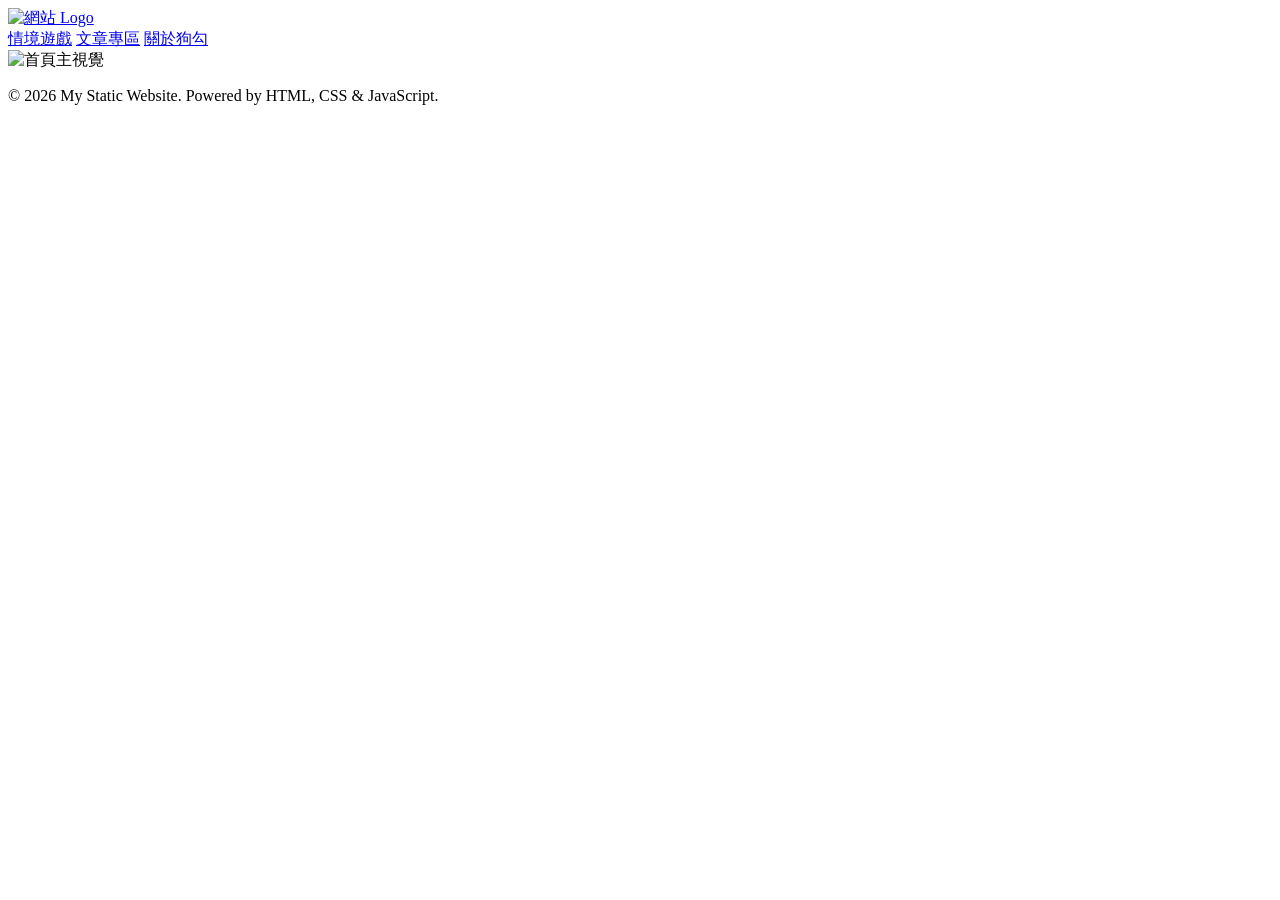
==== index.html @ be7c2788 "Add files via upload" ====
<!DOCTYPE html>
<html lang="zh-TW">
<head>
  <meta charset="UTF-8" />
  <meta name="viewport" content="width=device-width, initial-scale=1.0" />
  <title>性別狗勾吠叫中！</title>
  <link rel="stylesheet" href="style.css" />
  <link rel="alternate" type="application/rss+xml" title="RSS 訂閱" href="feed.xml" />
</head>
<body>

  <header class="navbar">
    <a href="index.html" class="logo-link">
      <img src="images/my-logo.png" alt="網站 Logo" class="logo-img">
    </a>
    <nav>
      <a href="game.html">情境遊戲</a>
      <a href="blog.html">文章專區</a>
      <a href="about.html">關於狗勾</a>
    </nav>
  </header>

  <main class="hero-page-container">
    <div class="hero-image-container">
      <img src="images/home-banner.jpg" alt="首頁主視覺" class="hero-img">
    </div>
  </main>

  <footer>
    <p>© 2026 My Static Website. Powered by HTML, CSS & JavaScript.</p>
  </footer>

</body>
</html>
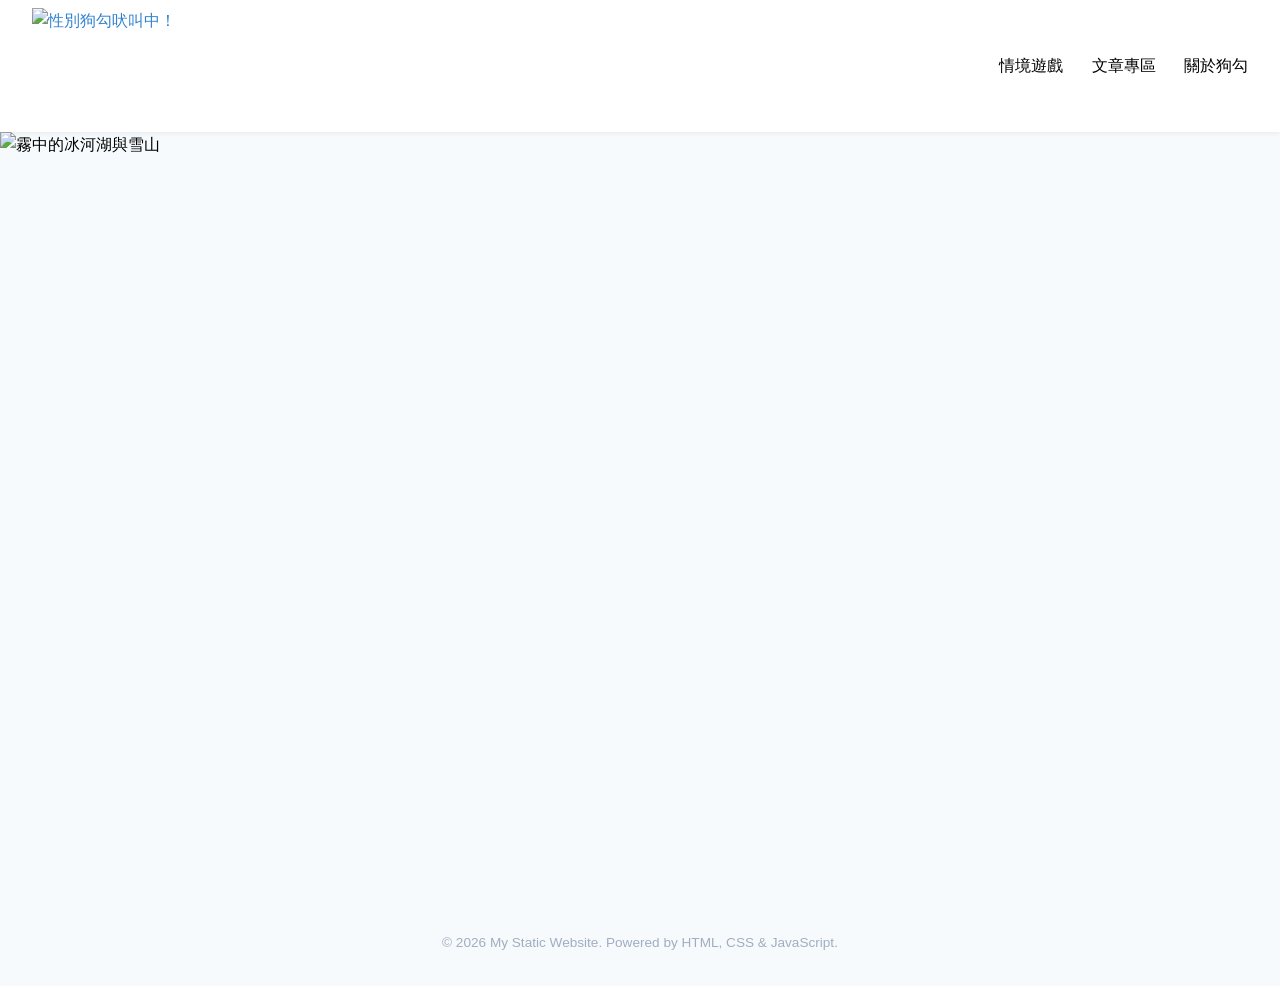
==== commit b71fc27b: "Add files via upload" ====
--- a/index.html
+++ b/index.html
@@ -11,19 +11,17 @@
 
   <header class="navbar">
     <a href="index.html" class="logo-link">
-      <img src="images/my-logo.png" alt="網站 Logo" class="logo-img">
+      <img src="images/性別狗勾_logo.png" alt="性別狗勾吠叫中！" class="logo-img">
     </a>
     <nav>
-      <a href="game.html">情境遊戲</a>
+      <a href="game.html" target="_blank" rel="noopener noreferrer">情境遊戲</a>
       <a href="blog.html">文章專區</a>
       <a href="about.html">關於狗勾</a>
     </nav>
   </header>
 
   <main class="hero-page-container">
-    <div class="hero-image-container">
-      <img src="images/home-banner.jpg" alt="首頁主視覺" class="hero-img">
-    </div>
+    <img src="images/首頁主視覺.jpg" alt="霧中的冰河湖與雪山" class="hero-img">
   </main>
 
   <footer>
--- a/style.css
+++ b/style.css
@@ -0,0 +1,875 @@
+/* ==========================================
+   1. 全局與基礎樣式 (Global Styles)
+   ========================================== */
+:root {
+  --bg-color: #f7fafc;
+  --text-main: #000000;
+  --text-gray: #718096;
+  --primary-color: #3182ce;
+  --primary-hover: #2b6cb0;
+  --nav-height: 132px; /* 導覽列高度，滿版主視覺會扣掉這段 */
+  
+  /* 遊戲角色配色 */
+  --game-bg: #b0bec5;
+  --game-chat-overlay: rgba(245, 247, 248, 0.85);
+  --game-text-main: #37474f;
+  --game-text-gray: #546e7a;
+  --game-label-size: 11px;
+  --color-hui: #8da399;
+  --color-lin: #607d8b;
+  --color-white: #90a4ae;
+  --color-me: #556b2f;
+}
+
+* {
+  box-sizing: border-box;
+  margin: 0;
+  padding: 0;
+}
+
+body {
+  font-family: -apple-system, BlinkMacSystemFont, "SF Pro Text", "SF Pro Display", "Helvetica Neue", "PingFang TC", "Microsoft JhengHei", sans-serif;
+  line-height: 1.6;
+  color: var(--text-main);
+  background-color: var(--bg-color);
+}
+
+/* 按鈕與輸入框預設不繼承字體，統一套用 Apple 系統字 */
+button,
+input,
+textarea,
+select {
+  font-family: inherit;
+}
+
+a {
+  color: var(--primary-color);
+  text-decoration: none;
+}
+
+a:hover {
+  text-decoration: underline;
+}
+
+/* 導覽列 */
+.navbar {
+  display: flex;
+  justify-content: space-between;
+  align-items: center;
+  min-height: var(--nav-height);
+  padding: 0.5rem 2rem;
+  background-color: #ffffff;
+  box-shadow: 0 2px 4px rgba(0, 0, 0, 0.05);
+  position: sticky;
+  top: 0;
+  z-index: 100;
+}
+
+.logo-link {
+  display: flex;
+  align-items: center;
+  text-decoration: none;
+}
+
+.logo-img {
+  height: 116px;
+  width: auto;
+  display: block;
+}
+
+.navbar nav a {
+  margin-left: 1.5rem;
+  color: #000000;
+  font-weight: 500;
+}
+
+.navbar nav a:hover,
+.navbar nav a.active {
+  color: var(--primary-hover);
+  font-weight: 700;
+}
+
+/* 容器 */
+.container {
+  max-width: 1000px;
+  margin: 2rem auto;
+  padding: 0 1rem;
+}
+
+/* 首頁滿版主視覺 */
+.hero-page-container {
+  width: 100%;
+  height: calc(100vh - var(--nav-height));
+  height: calc(100svh - var(--nav-height)); /* 手機瀏覽器網址列不會吃掉畫面 */
+  min-height: 420px;
+  padding: 0;
+  overflow: hidden;
+}
+
+.hero-img {
+  width: 100%;
+  height: 100%;
+  object-fit: cover;
+  object-position: center 55%; /* 讓雪山與湖面都留在畫面中 */
+  display: block;
+}
+
+@media (max-width: 640px) {
+  :root { --nav-height: 108px; }
+  .navbar { padding: 0.5rem 1rem; }
+  .logo-img { height: 92px; }
+  .navbar nav a { margin-left: 0.9rem; font-size: 0.9rem; }
+}
+
+/* 通用區塊卡片外框 */
+.section-block {
+  background: #ffffff;
+  border-radius: 12px;
+  padding: 2rem;
+  margin-bottom: 2.5rem;
+  box-shadow: 0 4px 6px -1px rgba(0, 0, 0, 0.05);
+}
+
+.section-block h2 {
+  font-size: 1.5rem;
+  margin-bottom: 1.25rem;
+  color: #2d3748;
+  border-bottom: 2px solid #edf2f7;
+  padding-bottom: 0.5rem;
+}
+
+/* ==========================================
+   2. 手機模擬器情境遊戲樣式
+   ========================================== */
+.phone-wrapper-outer {
+  display: flex;
+  justify-content: center;
+  align-items: center;
+  padding: 20px 0;
+}
+
+#phone-wrapper {
+  position: relative; /* 關鍵：鎖定所有彈窗與訊息在手機框內 */
+  width: 360px;
+  height: 680px;
+  background-color: var(--game-bg, #f5f5f7); /* 保留原本背景變數 */
+  border-radius: 40px;
+  border: 12px solid #2d3748;
+  box-shadow: 0 20px 40px rgba(0, 0, 0, 0.2);
+  overflow: hidden; /* 關鍵：舊訊息向上跑出邊界時自動裁切 */
+  box-sizing: border-box;
+  transition: background-color 0.5s ease;
+}
+
+/* 綠衣巨大狗狗登場時的情境背景轉換 */
+#phone-wrapper.green-dog-mode {
+  background-color: #f0fdf4;
+}
+
+#game-container {
+  display: flex;
+  flex-direction: column;
+  height: 100%;
+  width: 100%;
+  position: relative;
+}
+
+/* ==========================================
+   對話框與訊息區域（對齊原本對話框樣式）
+   ========================================== */
+#chat-window {
+  flex: 1;
+  overflow-y: auto;
+  padding: 16px;
+  display: flex;
+  flex-direction: column;
+  gap: 10px;
+  scroll-behavior: smooth;
+
+  /* 隱藏原生捲軸，維持簡潔視覺 */
+  -ms-overflow-style: none;
+  scrollbar-width: none;
+}
+
+#chat-window::-webkit-scrollbar {
+  display: none;
+}
+
+.message-wrapper {
+  display: flex;
+  flex-direction: column;
+  max-width: 80%;
+  animation: messageSlideIn 0.25s ease-out;
+}
+
+.message-wrapper.left {
+  align-self: flex-start;
+}
+
+.message-wrapper.green_dog {
+  align-self: flex-start;
+}
+
+.message-wrapper.right {
+  align-self: flex-end;
+}
+
+.message-wrapper.system {
+  align-self: center;
+  max-width: 90%;
+  margin: 10px 0;
+}
+
+.system-text {
+  font-size: 0.8rem;
+  color: #718096;
+  background: rgba(226, 232, 240, 0.7);
+  padding: 6px 12px;
+  border-radius: 12px;
+  text-align: center;
+  line-height: 1.4;
+}
+
+.bubble {
+  padding: 10px 14px;
+  border-radius: 18px;
+  font-size: 0.92rem;
+  line-height: 1.45;
+  word-break: break-word;
+}
+
+.message-wrapper.left .bubble {
+  background-color: #ffffff;
+  color: var(--game-text-main, #1a202c);
+  border-bottom-left-radius: 4px;
+  box-shadow: 0 1px 3px rgba(0,0,0,0.08);
+}
+
+/* 綠衣巨大狗狗特色對話框樣式 */
+.message-wrapper.green_dog .bubble {
+  background-color: #2e7d32;
+  color: #ffffff;
+  border-bottom-left-radius: 4px;
+  box-shadow: 0 2px 6px rgba(46, 125, 50, 0.25);
+  font-weight: 500;
+}
+
+.message-wrapper.right .bubble {
+  background-color: var(--color-lin, #007aff); /* 保留原本的主色調 */
+  color: #ffffff;
+  border-bottom-right-radius: 4px;
+}
+
+#options-container {
+  padding: 12px 16px 20px 16px;
+  background: #ffffff;
+  border-top: 1px solid #e2e8f0;
+  display: flex;
+  flex-direction: column;
+  gap: 8px;
+}
+
+#options-container button {
+  width: 100%;
+  padding: 10px 14px;
+  background-color: #f7fafc;
+  border: 1px solid #cbd5e0;
+  border-radius: 20px;
+  font-size: 0.88rem;
+  color: #2d3748;
+  cursor: pointer;
+  transition: all 0.2s ease;
+}
+
+#options-container button:hover {
+  background-color: var(--color-lin, #007aff);
+  color: #ffffff;
+  border-color: var(--color-lin, #007aff);
+}
+
+.typing {
+  font-size: 0.8rem;
+  color: #a0aec0;
+  padding: 4px 8px;
+}
+
+/* ==========================================
+   手機內部鋪墊與 iOS Modal (嚴格限制於手機框內)
+   ========================================== */
+.paving-overlay {
+  position: absolute;
+  top: 0;
+  left: 0;
+  width: 100%;
+  height: 100%;
+  background: rgba(15, 23, 42, 0.92);
+  backdrop-filter: blur(10px);
+  -webkit-backdrop-filter: blur(10px);
+  z-index: 100;
+  display: flex;
+  justify-content: center;
+  align-items: center;
+  padding: 20px;
+  box-sizing: border-box;
+}
+
+.paving-card {
+  color: #f8fafc;
+  text-align: center;
+  width: 100%;
+  display: flex;
+  flex-direction: column;
+  gap: 16px;
+  animation: fadeIn 0.4s ease-out;
+}
+
+.paving-content p {
+  font-size: 0.88rem;
+  line-height: 1.6;
+  color: #e2e8f0;
+  margin-bottom: 12px;
+}
+
+.modal-overlay {
+  position: absolute;
+  top: 0;
+  left: 0;
+  width: 100%;
+  height: 100%;
+  background: rgba(0, 0, 0, 0.4);
+  backdrop-filter: blur(6px);
+  -webkit-backdrop-filter: blur(6px);
+  display: flex;
+  justify-content: center;
+  align-items: center;
+  z-index: 90;
+  padding: 20px;
+  box-sizing: border-box;
+}
+
+.ios-alert-card {
+  background: rgba(255, 255, 255, 0.92);
+  backdrop-filter: blur(20px);
+  -webkit-backdrop-filter: blur(20px);
+  border-radius: 16px;
+  width: 250px;
+  padding-top: 18px;
+  box-shadow: 0 10px 25px rgba(0, 0, 0, 0.2);
+  text-align: center;
+  overflow: hidden;
+  animation: iosPop 0.25s cubic-bezier(0.175, 0.885, 0.32, 1.275);
+}
+
+.ios-alert-card h3 {
+  font-size: 1rem;
+  font-weight: 600;
+  color: #000000;
+  margin-bottom: 4px;
+  padding: 0 12px;
+}
+
+.ios-alert-card p {
+  font-size: 0.8rem;
+  color: #3c3c43;
+  margin-bottom: 12px;
+  padding: 0 12px;
+  line-height: 1.4;
+}
+
+.ios-field-group {
+  padding: 0 14px 14px 14px;
+  display: flex;
+  flex-direction: column;
+  gap: 6px;
+}
+
+.ios-field-group label {
+  font-size: 0.72rem;
+  color: #8e8e93;
+  text-align: left;
+}
+
+.ios-input {
+  width: 100%;
+  padding: 6px 8px;
+  background: rgba(239, 239, 244, 0.8);
+  border: 0.5px solid rgba(0, 0, 0, 0.2);
+  border-radius: 6px;
+  font-size: 0.82rem;
+  box-sizing: border-box;
+  outline: none;
+}
+
+.ios-input:focus {
+  border-color: var(--color-lin, #007aff);
+  background: #ffffff;
+}
+
+.ios-btn-group {
+  border-top: 0.5px solid rgba(60, 60, 67, 0.2);
+  display: flex;
+}
+
+.ios-btn {
+  flex: 1;
+  background: transparent;
+  border: none;
+  padding: 10px;
+  font-size: 0.9rem;
+  color: var(--color-lin, #007aff);
+  font-weight: 600;
+  cursor: pointer;
+}
+
+.ios-btn:active {
+  background: rgba(0, 0, 0, 0.05);
+}
+
+.paving-card .ios-btn.primary {
+  background: var(--color-lin, #007aff);
+  color: #ffffff;
+  border-radius: 20px;
+  padding: 10px;
+}
+
+@keyframes iosPop {
+  from { transform: scale(1.12); opacity: 0; }
+  to { transform: scale(1); opacity: 1; }
+}
+
+@keyframes messageSlideIn {
+  from { transform: translateY(10px); opacity: 0; }
+  to { transform: translateY(0); opacity: 1; }
+}
+
+@keyframes fadeIn {
+  from { opacity: 0; }
+  to { opacity: 1; }
+}
+/* ==========================================
+   店員（灰色）與機器（黑色）對話框
+   ========================================== */
+.message-wrapper.clerk,
+.message-wrapper.machine {
+  align-self: flex-start;
+}
+
+.message-wrapper.clerk .bubble {
+  background-color: #e2e8f0;
+  color: #2d3748;
+  border-bottom-left-radius: 4px;
+}
+
+.message-wrapper.machine .bubble {
+  background-color: #1a202c;
+  color: #ffffff;
+  border-bottom-left-radius: 4px;
+  font-family: ui-monospace, "SF Mono", Menlo, Monaco, monospace;
+}
+
+/* 店員、機器對話框上方的小字標籤 */
+.speaker-label {
+  font-size: 0.7rem;
+  color: #718096;
+  margin: 0 0 3px 6px;
+}
+
+/* ==========================================
+   全黑背景模式（S/T/U 結局之後）
+   ========================================== */
+#phone-wrapper.dark-mode,
+#phone-wrapper.dark-mode.green-dog-mode {
+  background-color: #000000;
+}
+
+#phone-wrapper.dark-mode #options-container {
+  background: #000000;
+  border-top-color: #1f1f1f;
+}
+
+#phone-wrapper.dark-mode #options-container button {
+  background-color: #141414;
+  border-color: #333333;
+  color: #e2e8f0;
+}
+
+#phone-wrapper.dark-mode #options-container button:hover {
+  background-color: var(--color-lin, #007aff);
+  border-color: var(--color-lin, #007aff);
+  color: #ffffff;
+}
+
+#phone-wrapper.dark-mode .system-text {
+  background: rgba(255, 255, 255, 0.1);
+  color: #cbd5e0;
+}
+
+/* ==========================================
+   聊天中的網站縮圖（連結預覽卡片）
+   ========================================== */
+.message-wrapper.right .bubble.link-card-bubble {
+  padding: 6px;
+}
+
+.link-card {
+  display: flex;
+  align-items: center;
+  gap: 8px;
+  background: #ffffff;
+  border-radius: 12px;
+  padding: 8px;
+  color: #1a202c;
+}
+
+.link-card-thumb {
+  flex-shrink: 0;
+  width: 42px;
+  height: 42px;
+  border-radius: 8px;
+  background: #2e7d32;
+  display: flex;
+  align-items: center;
+  justify-content: center;
+  font-size: 1.3rem;
+}
+
+.link-card-title {
+  font-size: 0.8rem;
+  font-weight: 600;
+  line-height: 1.3;
+}
+
+.link-card-site {
+  font-size: 0.68rem;
+  color: #718096;
+  margin-top: 2px;
+}
+
+/* ==========================================
+   手機內的無浪漫網誌
+   ========================================== */
+.blog-overlay {
+  position: absolute;
+  inset: 0;
+  background: #ffffff;
+  z-index: 80;
+  overflow-y: auto;
+  -ms-overflow-style: none;
+  scrollbar-width: none;
+  animation: fadeIn 0.35s ease-out;
+}
+
+.blog-overlay::-webkit-scrollbar {
+  display: none;
+}
+
+.blog-urlbar {
+  position: sticky;
+  top: 0;
+  background: #f1f5f9;
+  color: #475569;
+  font-size: 0.72rem;
+  text-align: center;
+  padding: 10px 12px;
+  border-bottom: 1px solid #e2e8f0;
+}
+
+.blog-article {
+  padding: 18px 18px 28px;
+  color: #1a202c;
+}
+
+.blog-article h2 {
+  font-size: 1.1rem;
+  line-height: 1.4;
+  margin: 0 0 14px;
+  color: #2e7d32;
+}
+
+.blog-article h3 {
+  font-size: 0.92rem;
+  margin: 18px 0 6px;
+}
+
+.blog-article p {
+  font-size: 0.82rem;
+  line-height: 1.7;
+  margin: 0;
+  color: #334155;
+}
+
+.blog-end-btn {
+  display: none;
+  width: 100%;
+  margin-top: 24px;
+  padding: 10px 14px;
+  border: none;
+  border-radius: 20px;
+  background: #2e7d32;
+  color: #ffffff;
+  font-size: 0.88rem;
+  cursor: pointer;
+  animation: fadeIn 0.3s ease-out;
+}
+
+.blog-end-btn.show {
+  display: block;
+}
+
+/* ------------------------------------------
+   情境遊戲頁：手機模擬器與瀏覽器視窗同高，四周黑底
+   ------------------------------------------ */
+html:has(body.game-page),
+body.game-page {
+  height: 100%;
+  background-color: #000000;
+  overflow: hidden;
+}
+
+body.game-page .phone-wrapper-outer {
+  height: 100vh;
+  height: 100svh;
+  padding: 0;
+}
+
+body.game-page #phone-wrapper {
+  height: 100vh;
+  height: 100svh;
+  /* 依原本 360×680 的比例，由視窗高度推算寬度 */
+  width: min(100vw, calc(100svh * 360 / 680));
+  box-shadow: none;
+}
+
+/* 手機上：模擬器就是整個螢幕，不需要外框 */
+@media (max-width: 600px) {
+  body.game-page #phone-wrapper {
+    width: 100vw;
+    border: none;
+    border-radius: 0;
+  }
+}
+
+/* ==========================================
+   3. 部落格文章頁面樣式
+   ========================================== */
+.card-grid {
+  display: grid;
+  grid-template-columns: repeat(auto-fit, minmax(280px, 1fr));
+  gap: 1.5rem;
+}
+
+.card {
+  border: 1px solid #e2e8f0;
+  border-radius: 8px;
+  padding: 1.25rem;
+  display: flex;
+  flex-direction: column;
+  transition: transform 0.2s, box-shadow 0.2s;
+  background: #ffffff;
+}
+
+.card:hover {
+  transform: translateY(-3px);
+  box-shadow: 0 10px 15px -3px rgba(0, 0, 0, 0.1);
+}
+
+.card-tag {
+  font-size: 0.75rem;
+  font-weight: bold;
+  color: var(--primary-color);
+  text-transform: uppercase;
+  margin-bottom: 0.5rem;
+}
+
+.card h3 {
+  font-size: 1.15rem;
+  margin-bottom: 0.5rem;
+  color: #1a202c;
+}
+
+.card p {
+  font-size: 0.9rem;
+  color: var(--text-gray);
+  flex-grow: 1;
+  margin-bottom: 1rem;
+}
+
+.read-more {
+  font-weight: bold;
+  font-size: 0.9rem;
+}
+
+/* RSS 區塊 */
+.rss-section {
+  margin-top: 2rem;
+}
+
+.rss-actions {
+  display: flex;
+  flex-direction: column;
+  gap: 1rem;
+  margin-top: 1rem;
+}
+
+.input-group {
+  display: flex;
+  max-width: 500px;
+}
+
+.input-group input {
+  flex-grow: 1;
+  padding: 0.6rem 0.8rem;
+  border: 1px solid #cbd5e0;
+  border-radius: 6px 0 0 6px;
+  outline: none;
+}
+
+.input-group button {
+  padding: 0.6rem 1rem;
+  background-color: #319795;
+  color: white;
+  border: none;
+  border-radius: 0 6px 6px 0;
+  cursor: pointer;
+}
+
+.input-group button:hover {
+  background-color: #2c7a7b;
+}
+
+.secondary-btn {
+  align-self: flex-start;
+  padding: 0.6rem 1rem;
+  background-color: #edf2f7;
+  color: #4a5568;
+  border: 1px solid #cbd5e0;
+  border-radius: 6px;
+  cursor: pointer;
+}
+
+.secondary-btn:hover {
+  background-color: #e2e8f0;
+}
+
+.status-msg {
+  margin-top: 0.5rem;
+  font-size: 0.85rem;
+  color: #38a169;
+}
+
+/* ==========================================
+   4. 個人簡介與關於狗勾頁面樣式
+   ========================================= */
+.profile-card {
+  display: flex;
+  gap: 2rem;
+  align-items: center;
+  margin-bottom: 2rem;
+  padding-bottom: 2rem;
+  border-bottom: 1px solid #edf2f7;
+}
+
+.profile-avatar {
+  width: 140px;
+  height: 140px;
+  border-radius: 50%;
+  object-fit: cover;
+  box-shadow: 0 4px 10px rgba(0, 0, 0, 0.1);
+  border: 3px solid #ffffff;
+  flex-shrink: 0;
+}
+
+.profile-info {
+  flex-grow: 1;
+}
+
+.profile-info h3 {
+  font-size: 1.5rem;
+  color: #1a202c;
+  margin-bottom: 0.5rem;
+}
+
+.profile-bio {
+  color: #4a5568;
+  font-size: 0.95rem;
+  margin-bottom: 1.25rem;
+  line-height: 1.7;
+}
+
+/* IG 追蹤按鈕 */
+.instagram-btn {
+  display: inline-flex;
+  align-items: center;
+  gap: 0.5rem;
+  background: linear-gradient(45deg, #f09433 0%, #e6683c 25%, #dc2743 50%, #cc2366 75%, #bc1888 100%);
+  color: #ffffff;
+  padding: 0.6rem 1.2rem;
+  border-radius: 20px;
+  font-weight: 600;
+  font-size: 0.9rem;
+  box-shadow: 0 4px 12px rgba(220, 39, 67, 0.25);
+  transition: transform 0.2s, opacity 0.2s;
+}
+
+.instagram-btn:hover {
+  text-decoration: none;
+  opacity: 0.95;
+  transform: translateY(-2px);
+  color: #ffffff;
+}
+
+.instagram-btn svg {
+  width: 18px;
+  height: 18px;
+  fill: currentColor;
+}
+
+.dog-grid {
+  display: grid;
+  grid-template-columns: repeat(auto-fit, minmax(280px, 1fr));
+  gap: 1.5rem;
+  margin-top: 1rem;
+}
+
+.dog-card {
+  background: #f7fafc;
+  border-radius: 10px;
+  overflow: hidden;
+  border: 1px solid #edf2f7;
+}
+
+.dog-card img {
+  width: 100%;
+  height: 200px;
+  object-fit: cover;
+}
+
+.dog-info {
+  padding: 1rem;
+}
+
+.dog-info h3 {
+  margin-bottom: 0.5rem;
+  color: #2d3748;
+}
+
+.dog-info p {
+  font-size: 0.9rem;
+  color: #718096;
+}
+
+@media (max-width: 640px) {
+  .profile-card {
+    flex-direction: column;
+    text-align: center;
+    gap: 1rem;
+  }
+}
+
+/* 頁尾 */
+footer {
+  text-align: center;
+  padding: 2rem;
+  color: #a0aec0;
+  font-size: 0.85rem;
+}
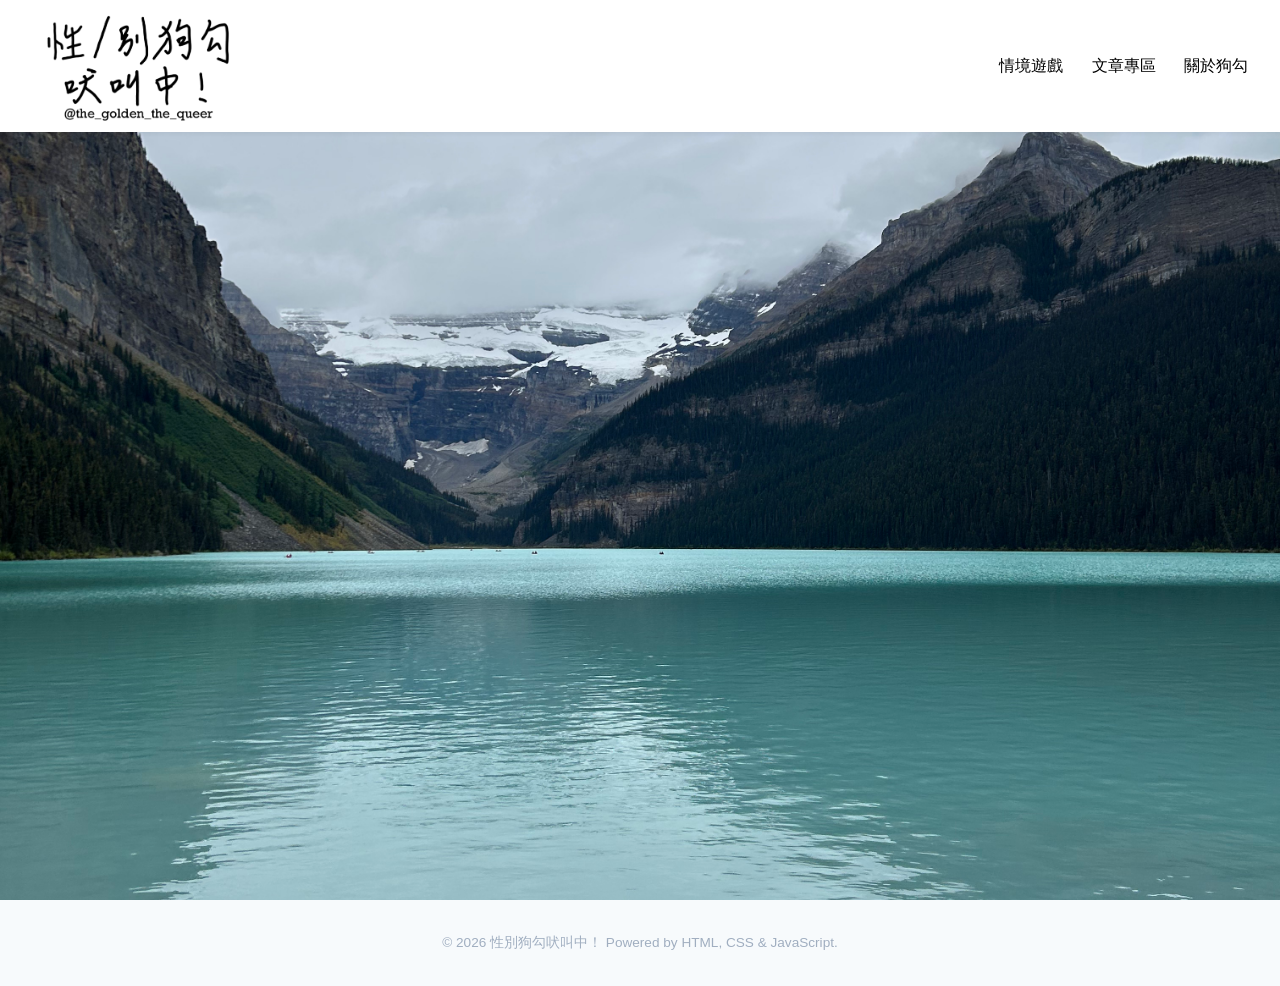
==== commit 1a29f4bc: "Add files via upload" ====
--- a/index.html
+++ b/index.html
@@ -25,7 +25,7 @@
   </main>
 
   <footer>
-    <p>© 2026 My Static Website. Powered by HTML, CSS & JavaScript.</p>
+    <p>© 2026 性別狗勾吠叫中！ Powered by HTML, CSS & JavaScript.</p>
   </footer>
 
 </body>
--- a/style.css
+++ b/style.css
@@ -616,6 +616,97 @@
   display: block;
 }
 
+/* ==========================================
+   看完網誌後的全黑結尾頁
+   ========================================== */
+.end-overlay {
+  position: absolute;
+  inset: 0;
+  background: #000000;
+  z-index: 85; /* 在網誌之上、確認視窗之下 */
+  display: flex;
+  flex-direction: column;
+  padding: 24px 20px;
+  overflow-y: auto;
+  -ms-overflow-style: none;
+  scrollbar-width: none;
+  animation: fadeIn 0.35s ease-out;
+}
+
+.end-overlay::-webkit-scrollbar {
+  display: none;
+}
+
+.end-panel {
+  display: flex;
+  flex-direction: column;
+  gap: 12px;
+  width: 100%;
+  margin: auto 0; /* 垂直置中，內容太長時也能捲動 */
+  animation: fadeIn 0.3s ease-out;
+}
+
+.end-btn {
+  width: 100%;
+  padding: 12px 14px;
+  background-color: #141414;
+  border: 1px solid #333333;
+  border-radius: 20px;
+  font-size: 0.9rem;
+  color: #e2e8f0;
+  cursor: pointer;
+  transition: all 0.2s ease;
+}
+
+.end-btn:hover {
+  background-color: var(--color-lin, #007aff);
+  border-color: var(--color-lin, #007aff);
+  color: #ffffff;
+}
+
+.end-text {
+  color: #e2e8f0;
+  font-size: 0.95rem;
+  text-align: center;
+  margin-bottom: 12px;
+}
+
+.credits {
+  color: #e2e8f0;
+  text-align: center;
+  font-size: 0.85rem;
+  line-height: 1.8;
+  margin-bottom: 12px;
+}
+
+.credits h4 {
+  font-size: 0.85rem;
+  color: #a0aec0;
+  font-weight: 600;
+  margin: 18px 0 2px;
+}
+
+.credits-link,
+.credits-link:hover {
+  color: #e2e8f0;
+  text-decoration: underline;
+}
+
+.credits-link {
+  display: inline-block;
+  margin-top: 18px;
+}
+
+.credits-note {
+  font-size: 0.75rem;
+  color: #a0aec0;
+}
+
+/* 確認視窗「是／否」中間的分隔線 */
+.ios-btn-divider {
+  border-left: 0.5px solid rgba(60, 60, 67, 0.2);
+}
+
 /* ------------------------------------------
    情境遊戲頁：手機模擬器與瀏覽器視窗同高，四周黑底
    ------------------------------------------ */
